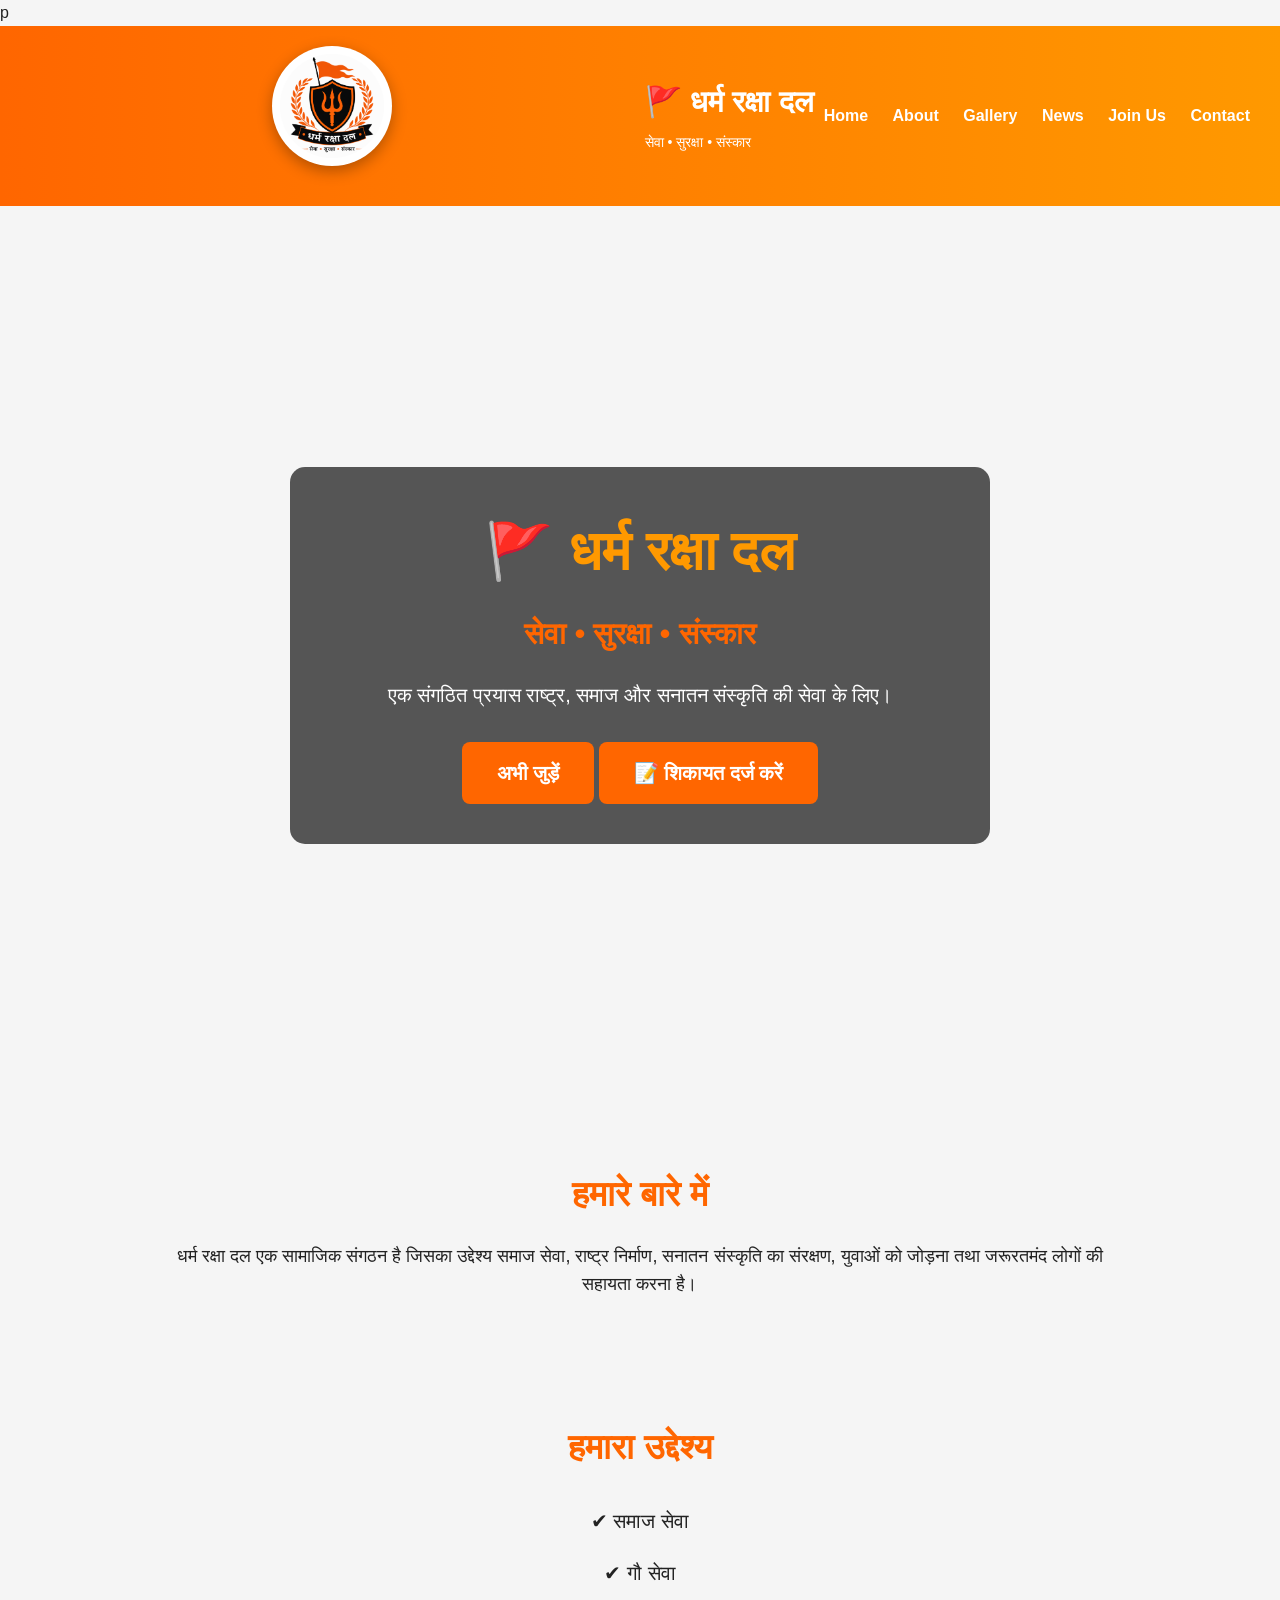
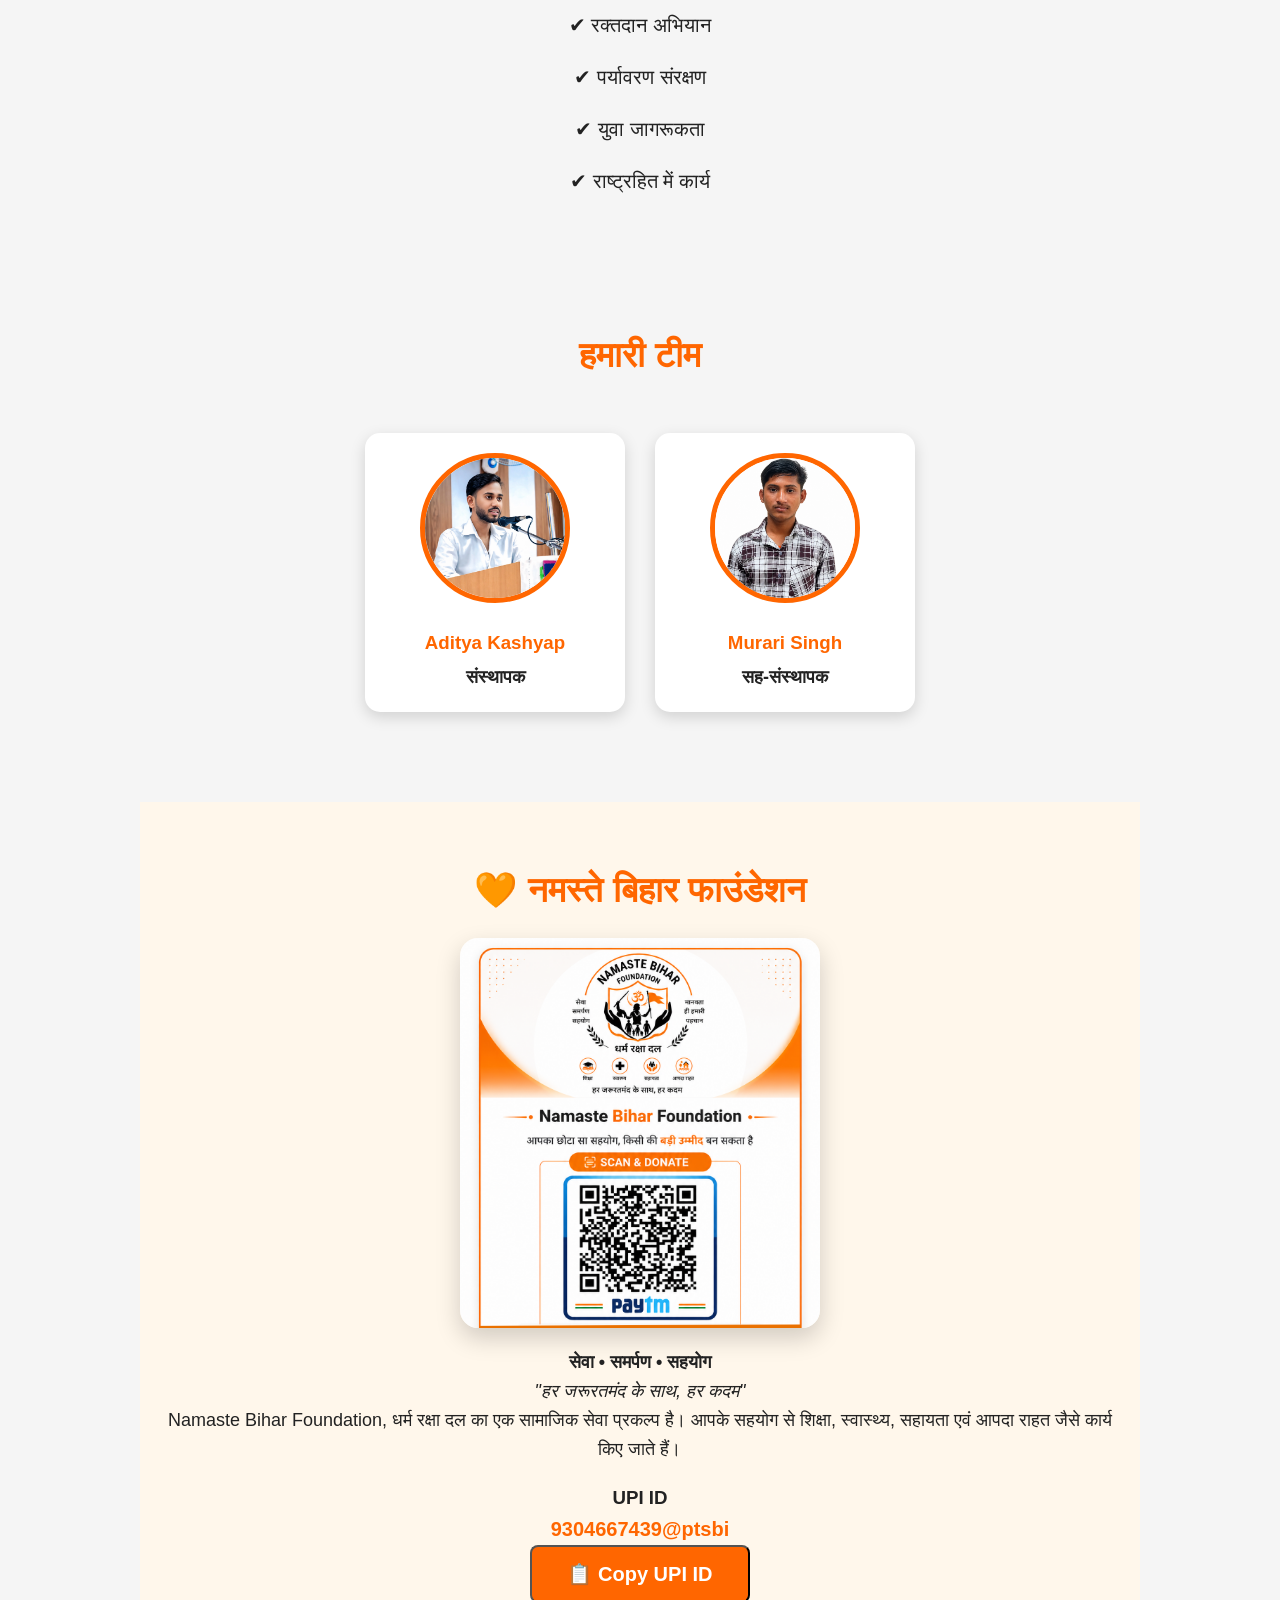
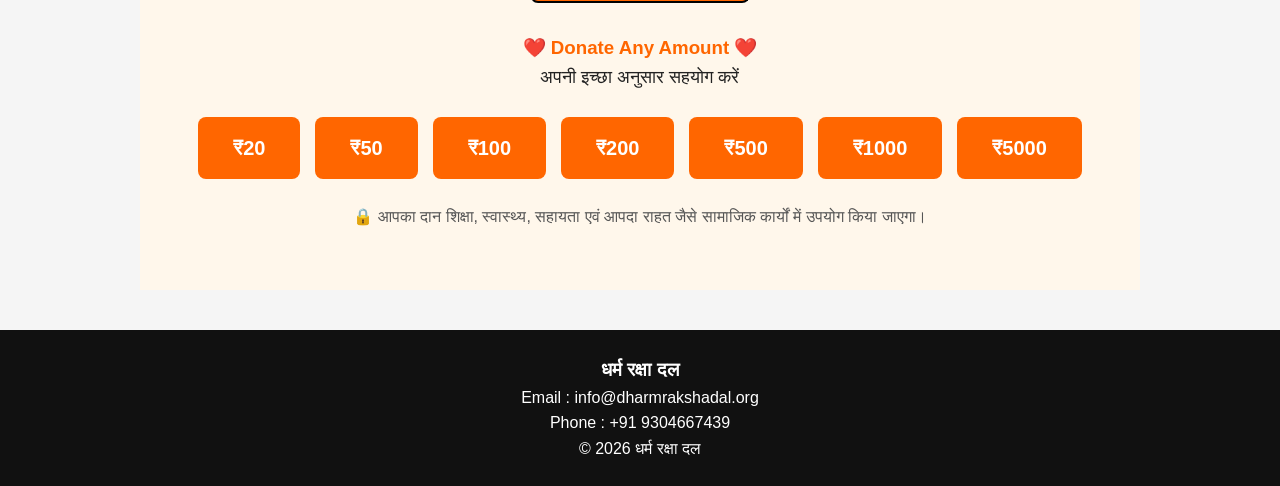
==== index.html @ 5d28db28 "Update index.html" ====
p<!DOCTYPE html>
<html lang="hi">
<head>
<meta charset="UTF-8">
<meta name="viewport" content="width=device-width, initial-scale=1.0">
<title>Dharm Raksha Dal</title>

<link rel="stylesheet" href="style.css">
  <script src="config.js"></script>
</head>

<body>

<header>
  <img id="mainLogo" src="" alt="Logo" class="main-logo">
<div class="logo">
<h2 id="orgName"></h2>
<p>सेवा • सुरक्षा • संस्कार</p>
</div>

<nav>
<a href="index.html">Home</a>
<a href="about.html">About</a>
<a href="gallery.html">Gallery</a>
<a href="news.html">News</a>
<a href="join.html">Join Us</a>
<a href="contact.html">Contact</a>
</nav>
</header>

<section id="home" class="hero">

<div class="hero-overlay">

<h1 id="heroName"></h1>

<h2>सेवा • सुरक्षा • संस्कार</h2>

<p>
एक संगठित प्रयास राष्ट्र, समाज और सनातन संस्कृति की सेवा के लिए।
</p>

<a href="join.html" class="btn">अभी जुड़ें</a>
<a href="https://forms.gle/1ruYuMyMid27Hwag7" class="btn" target="_blank">
📝 शिकायत दर्ज करें
</a>
</div>

</section>
<section id="about">

<h2>हमारे बारे में</h2>

<p>

धर्म रक्षा दल एक सामाजिक संगठन है जिसका उद्देश्य
समाज सेवा, राष्ट्र निर्माण, सनातन संस्कृति का संरक्षण,
युवाओं को जोड़ना तथा जरूरतमंद लोगों की सहायता करना है।

</p>

</section>

<section id="mission">

<h2>हमारा उद्देश्य</h2>

<ul>

<li>✔ समाज सेवा</li>

<li>✔ गौ सेवा</li>

<li>✔ रक्तदान अभियान</li>

<li>✔ पर्यावरण संरक्षण</li>

<li>✔ युवा जागरूकता</li>

<li>✔ राष्ट्रहित में कार्य</li>

</ul>

</section>
<section id="team">
<h2>हमारी टीम</h2>

<div class="team">

<div class="member">
<img src="aditya1.jpg" alt="Aditya Kashyap">
<h3>Aditya Kashyap</h3>
<p>संस्थापक</p>
</div>

<div class="member">
<img src="murari1.jpg" alt="Murari Singh">
<h3>Murari Singh</h3>
<p>सह-संस्थापक</p>
</div>

</div>
</section>
  <section id="donate">

<h2 id="foundationName"></h2>

<img src="qr-banner.png" alt="Scan & Donate" class="qr-banner">

<p><b>सेवा • समर्पण • सहयोग</b></p>

<p><i>"हर जरूरतमंद के साथ, हर कदम"</i></p>

<p>
Namaste Bihar Foundation, धर्म रक्षा दल का एक सामाजिक सेवा प्रकल्प है।
आपके सहयोग से शिक्षा, स्वास्थ्य, सहायता एवं आपदा राहत जैसे कार्य किए जाते हैं।
</p>
<div style="margin-top:20px;">
    <h3>UPI ID</h3>
    <p style="font-size:20px;font-weight:bold;color:#ff6600;">
        9304667439@ptsbi
    </p>

    <button onclick="navigator.clipboard.writeText('9304667439@ptsbi');alert('UPI ID Copied!');" class="btn">
        📋 Copy UPI ID
    </button>
</div>
    <h3 style="margin-top:30px;color:#ff6600;">
❤️ Donate Any Amount ❤️
</h3>

<p>अपनी इच्छा अनुसार सहयोग करें</p>
<div class="donation-buttons">

<a href="upi://pay?pa=9304667439@ptsbi&pn=Namaste%20Bihar%20Foundation&am=20&cu=INR" class="btn">₹20</a>

<a href="upi://pay?pa=9304667439@ptsbi&pn=Namaste%20Bihar%20Foundation&am=50&cu=INR" class="btn">₹50</a>

<a href="upi://pay?pa=9304667439@ptsbi&pn=Namaste%20Bihar%20Foundation&am=100&cu=INR" class="btn">₹100</a>

<a href="upi://pay?pa=9304667439@ptsbi&pn=Namaste%20Bihar%20Foundation&am=200&cu=INR" class="btn">₹200</a>

<a href="upi://pay?pa=9304667439@ptsbi&pn=Namaste%20Bihar%20Foundation&am=500&cu=INR" class="btn">₹500</a>

<a href="upi://pay?pa=9304667439@ptsbi&pn=Namaste%20Bihar%20Foundation&am=1000&cu=INR" class="btn">₹1000</a>

<a href="upi://pay?pa=9304667439@ptsbi&pn=Namaste%20Bihar%20Foundation&am=5000&cu=INR" class="btn">₹5000</a>

</div>
<p style="margin-top:25px;font-size:16px;color:#555;">
🔒 आपका दान शिक्षा, स्वास्थ्य, सहायता एवं आपदा राहत जैसे सामाजिक कार्यों में उपयोग किया जाएगा।
</p>
  </section>
<footer id="contact">

<h3 id="footerOrg"></h3>

<p>Email : <span id="email"></span></p>

<p>Phone : <span id="mobile"></span></p>

<p>© 2026 <span id="copyright"></span></p>

</footer>
<script>
document.getElementById("orgName").innerText = "🚩 " + CONFIG.orgName;
document.getElementById("heroName").innerText = "🚩 " + CONFIG.orgName;

document.getElementById("foundationName").innerText = "🧡 " + CONFIG.foundationName;
document.getElementById("footerOrg").innerText = CONFIG.orgName;

document.getElementById("email").innerText = CONFIG.email;
document.getElementById("mobile").innerText = CONFIG.mobile;
  document.getElementById("copyright").innerText = CONFIG.orgName;
  document.getElementById("mainLogo").src = CONFIG.logo;
</script>
</body>
</html>
---- style.css ----
*{
margin:0;
padding:0;
box-sizing:border-box;
font-family:Arial,sans-serif;
}

body{
background:#f5f5f5;
color:#222;
line-height:1.6;
}

header{
background:linear-gradient(90deg,#ff6600,#ff9900);
color:#fff;
padding:20px;
display:flex;
justify-content:space-between;
align-items:center;
flex-wrap:wrap;
}

.logo h2{
font-size:30px;
}

.logo p{
font-size:14px;
margin-top:5px;
}

nav a{
color:#fff;
text-decoration:none;
margin:10px;
font-weight:bold;
transition:.3s;
}

nav a:hover{
color:#000;
}

.hero{
background:#fff;
text-align:center;
padding:100px 20px;
}

.hero h1{
font-size:45px;
color:#ff6600;
margin-bottom:20px;
}

.hero p{
font-size:20px;
margin-bottom:25px;
}

.btn{
display:inline-block;
padding:12px 30px;
background:#ff6600;
color:#fff;
text-decoration:none;
border-radius:8px;
font-weight:bold;
transition:.3s;
}

.btn:hover{
background:#000;
}

section{
padding:60px 20px;
max-width:1000px;
margin:auto;
}

section h2{
text-align:center;
color:#ff6600;
margin-bottom:20px;
font-size:35px;
}

section p{
font-size:18px;
text-align:center;
}

ul{
list-style:none;
text-align:center;
margin-top:20px;
}

ul li{
padding:10px;
font-size:20px;
}

footer{
background:#111;
color:#fff;
text-align:center;
padding:25px;
margin-top:40px;
}

@media(max-width:768px){

header{
flex-direction:column;
text-align:center;
}

nav{
margin-top:15px;
}

.hero h1{
font-size:32px;
}

.hero p{
font-size:18px;
}

}
.hero{
height:100vh;
background:url('https://images.unsplash.com/photo-1517048676732-d65bc937f952?auto=format&fit=crop&w=1400&q=80');
background-size:cover;
background-position:center;
display:flex;
justify-content:center;
align-items:center;
text-align:center;
position:relative;
}

.hero-overlay{
background:rgba(0,0,0,.65);
padding:40px;
border-radius:15px;
color:white;
width:90%;
max-width:700px;
}

.hero h1{
font-size:55px;
color:#ff9900;
margin-bottom:15px;
}

.hero h2{
font-size:30px;
margin-bottom:20px;
}

.hero p{
font-size:20px;
margin-bottom:30px;
line-height:1.7;
}

.btn{
background:#ff6600;
padding:15px 35px;
border-radius:8px;
color:white;
font-size:20px;
text-decoration:none;
font-weight:bold;
transition:.3s;
}

.btn:hover{
background:white;
color:#ff6600;
  }
.team{
display:flex;
justify-content:center;
gap:30px;
flex-wrap:wrap;
padding:30px 20px;
}

.member{
background:#fff;
padding:20px;
border-radius:15px;
box-shadow:0 5px 15px rgba(0,0,0,.15);
text-align:center;
width:260px;
transition:.3s;
}

.member:hover{
transform:translateY(-8px);
}

.member img{
width:150px;
height:150px;
border-radius:50%;
object-fit:cover;
border:5px solid #ff6600;
margin-bottom:15px;
}

.member h3{
margin:10px 0 5px;
color:#ff6600;
}

.member p{
font-weight:bold;
}
.main-logo{
width:120px;
height:120px;
border-radius:50%;
background:#fff;
padding:8px;
display:block;
margin:0 auto 20px;
box-shadow:0 5px 15px rgba(0,0,0,.3);
}
/* JOIN FORM */

.join-form{
    max-width:700px;
    margin:50px auto;
    background:#fff;
    padding:30px;
    border-radius:15px;
    box-shadow:0 5px 15px rgba(0,0,0,.15);
}

.join-form h2{
    text-align:center;
    color:#ff6600;
    margin-bottom:25px;
    font-size:36px;
}

.join-form form{
    display:flex;
    flex-direction:column;
}

.join-form label{
    margin-top:15px;
    margin-bottom:6px;
    font-weight:bold;
}

.join-form input,
.join-form select{
    width:100%;
    padding:12px;
    border:1px solid #ccc;
    border-radius:8px;
    font-size:16px;
    box-sizing:border-box;
}

.join-form button{
    margin-top:25px;
    width:100%;
    padding:15px;
    background:#ff6600;
    color:white;
    border:none;
    border-radius:8px;
    font-size:18px;
    cursor:pointer;
    font-weight:bold;
}

.join-form button:hover{
    background:#e65100;
}

@media(max-width:768px){

.join-form{
    margin:20px;
    padding:20px;
}

.join-form h2{
    font-size:28px;
}

}
#donate{
background:#fff7eb;
padding:60px 20px;
text-align:center;
}

.foundation-logo{
width:180px;
max-width:80%;
margin:20px auto;
display:block;
border-radius:50%;
box-shadow:0 5px 20px rgba(0,0,0,.2);
}

.donation-buttons{
display:flex;
flex-wrap:wrap;
justify-content:center;
gap:15px;
margin-top:25px;
}
.qr-banner{
width:100%;
max-width:360px;
display:block;
margin:20px auto;
border-radius:18px;
box-shadow:0 10px 25px rgba(0,0,0,.18);
}
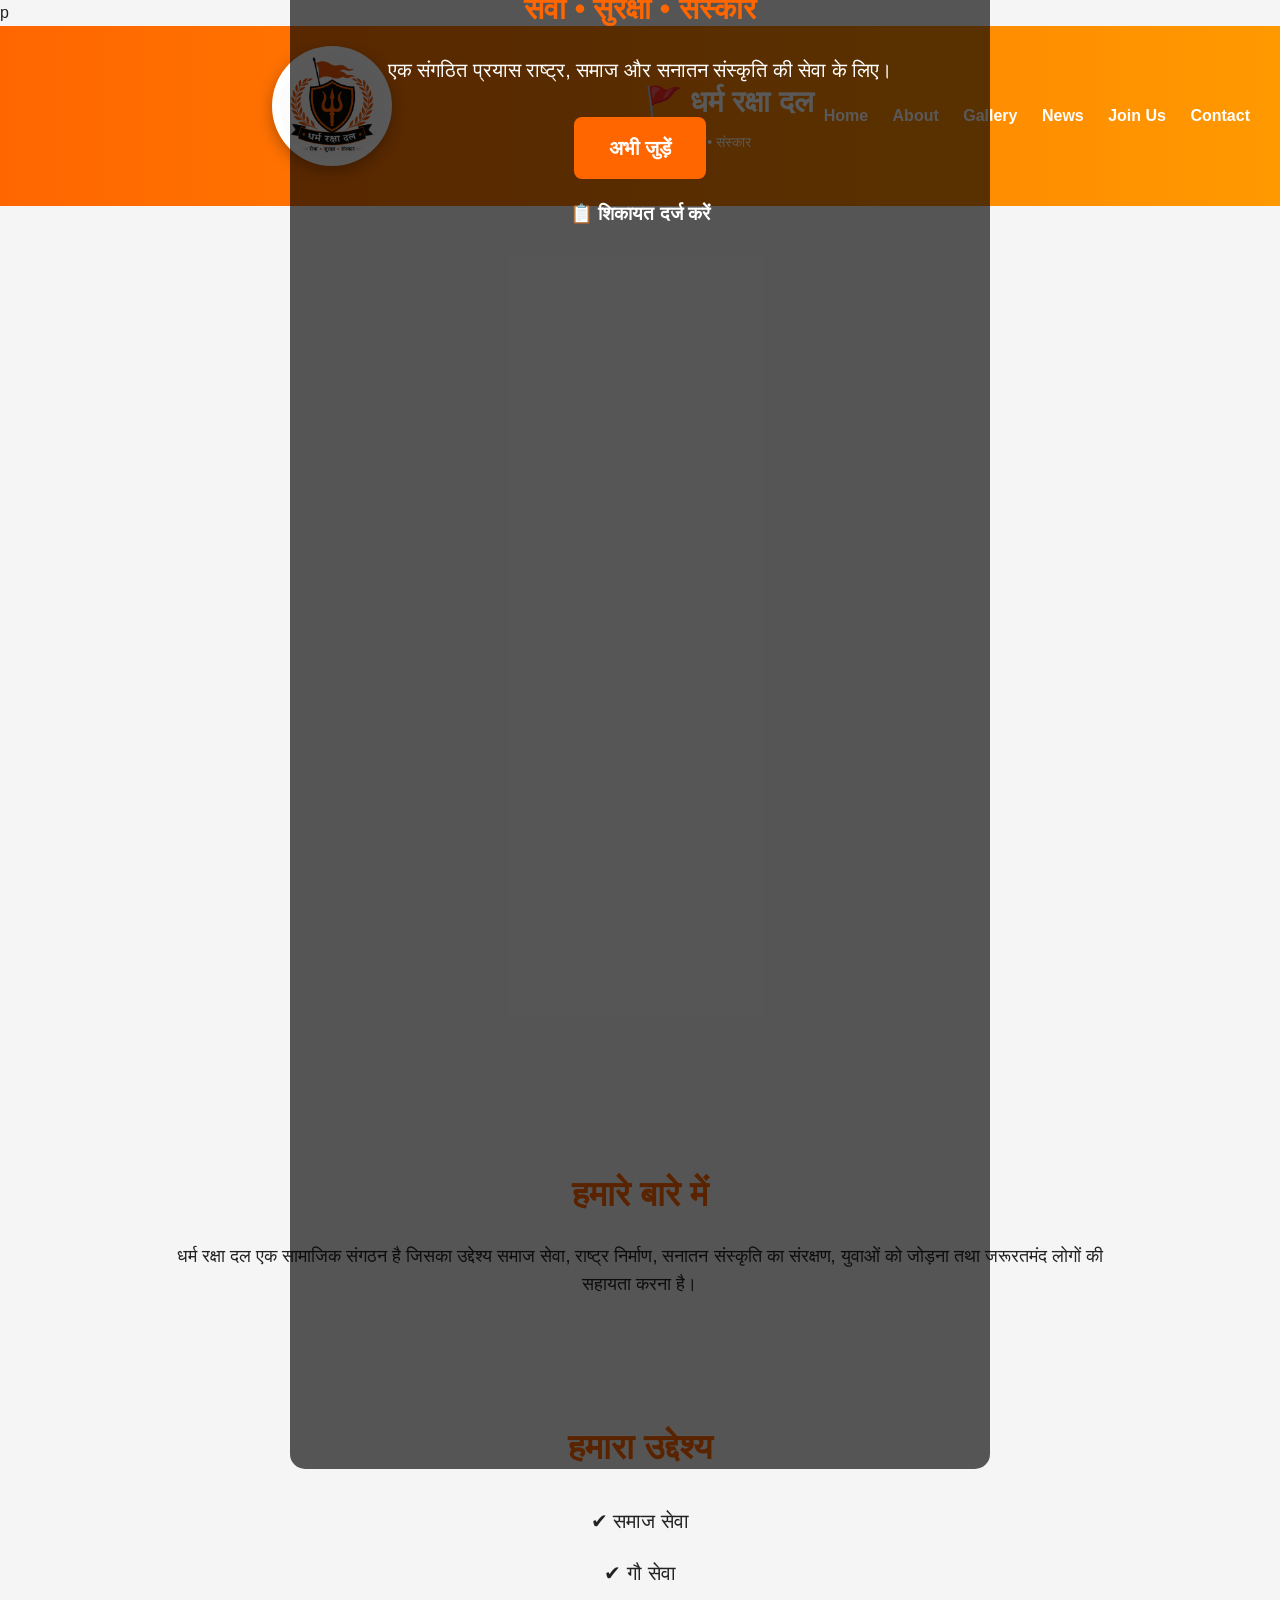
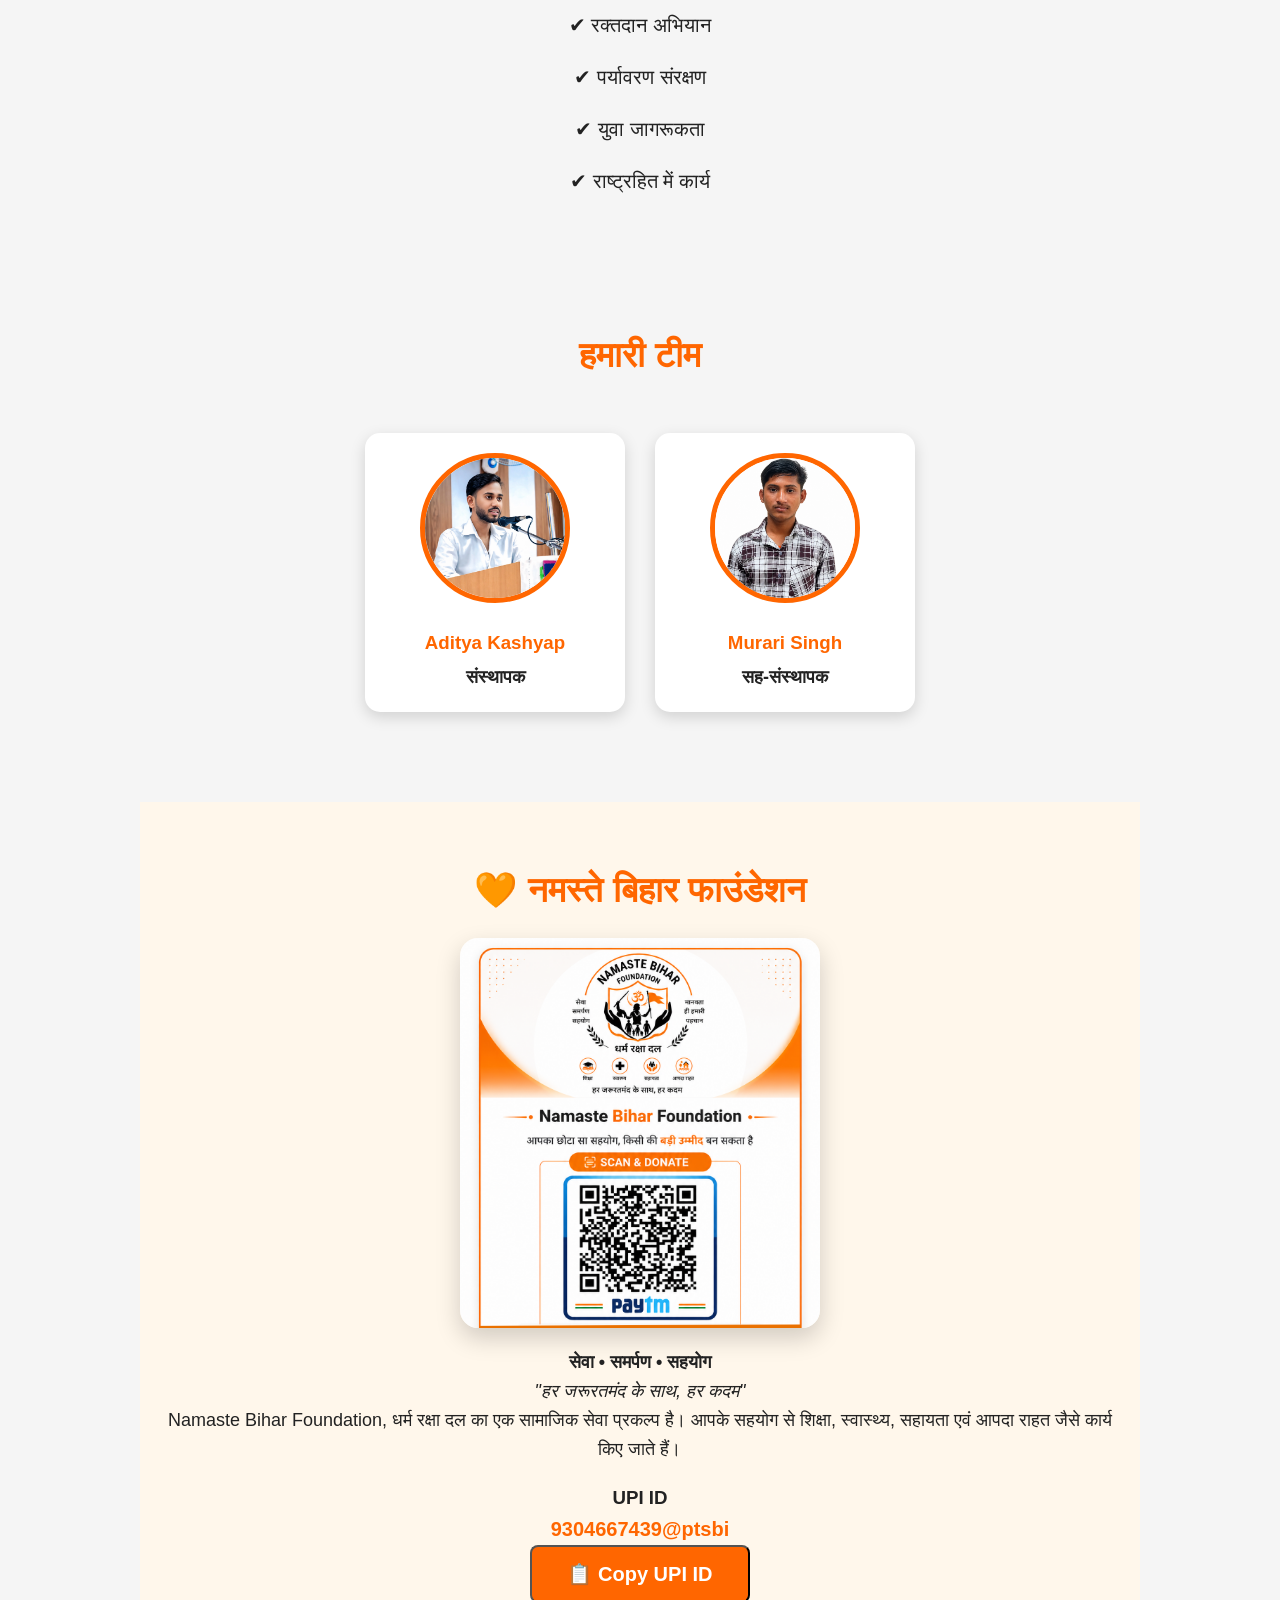
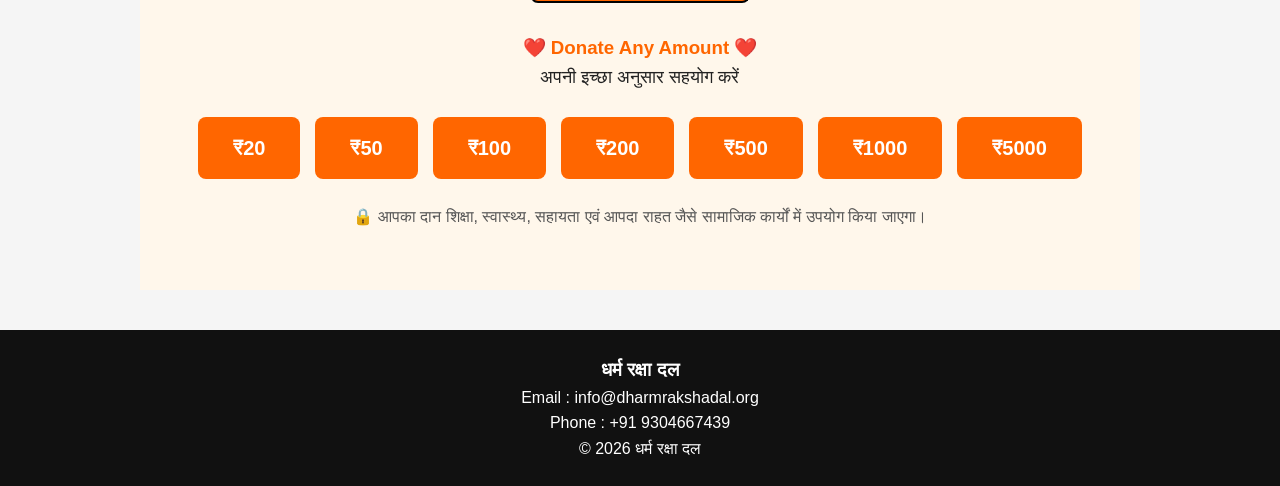
==== commit 08e4bbbf: "Update index.html" ====
--- a/index.html
+++ b/index.html
@@ -41,9 +41,19 @@
 </p>
 
 <a href="join.html" class="btn">अभी जुड़ें</a>
-<a href="https://forms.gle/1ruYuMyMid27Hwag7" class="btn" target="_blank">
-📝 शिकायत दर्ज करें
-</a>
+<div style="margin-top:20px;">
+    <h3 style="text-align:center;">📋 शिकायत दर्ज करें</h3>
+
+    <iframe
+        src="https://docs.google.com/forms/d/e/1FAIpQLSeEoqL1-rc0NO2i05vIxTmFEcPUiAILJpdkUeRG8iKVKQmGhw/viewform?embedded=true"
+        width="100%"
+        height="1200"
+        frameborder="0"
+        marginheight="0"
+        marginwidth="0">
+        Loading…
+    </iframe>
+</div>
 </div>
 
 </section>
@@ -173,6 +183,7 @@
 document.getElementById("mobile").innerText = CONFIG.mobile;
   document.getElementById("copyright").innerText = CONFIG.orgName;
   document.getElementById("mainLogo").src = CONFIG.logo;
+  document.title = CONFIG.orgName;
 </script>
 </body>
 </html>
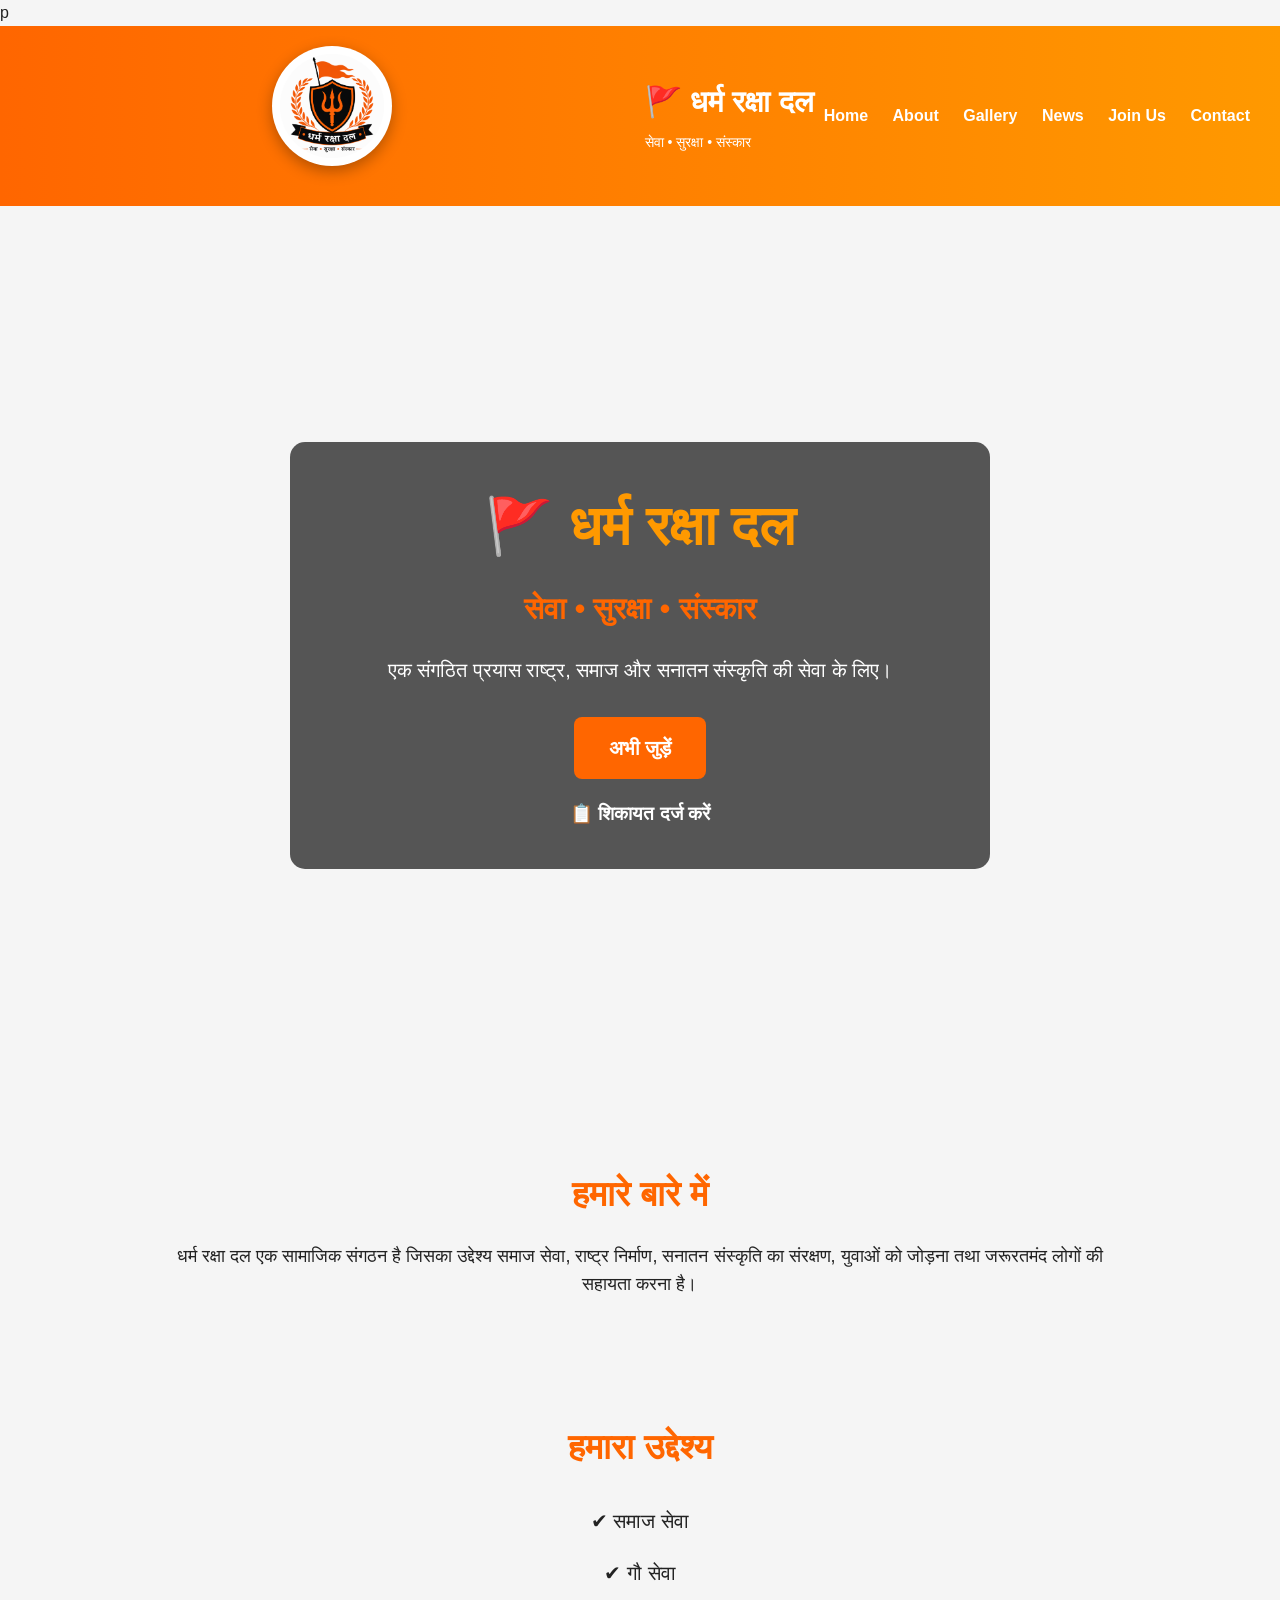
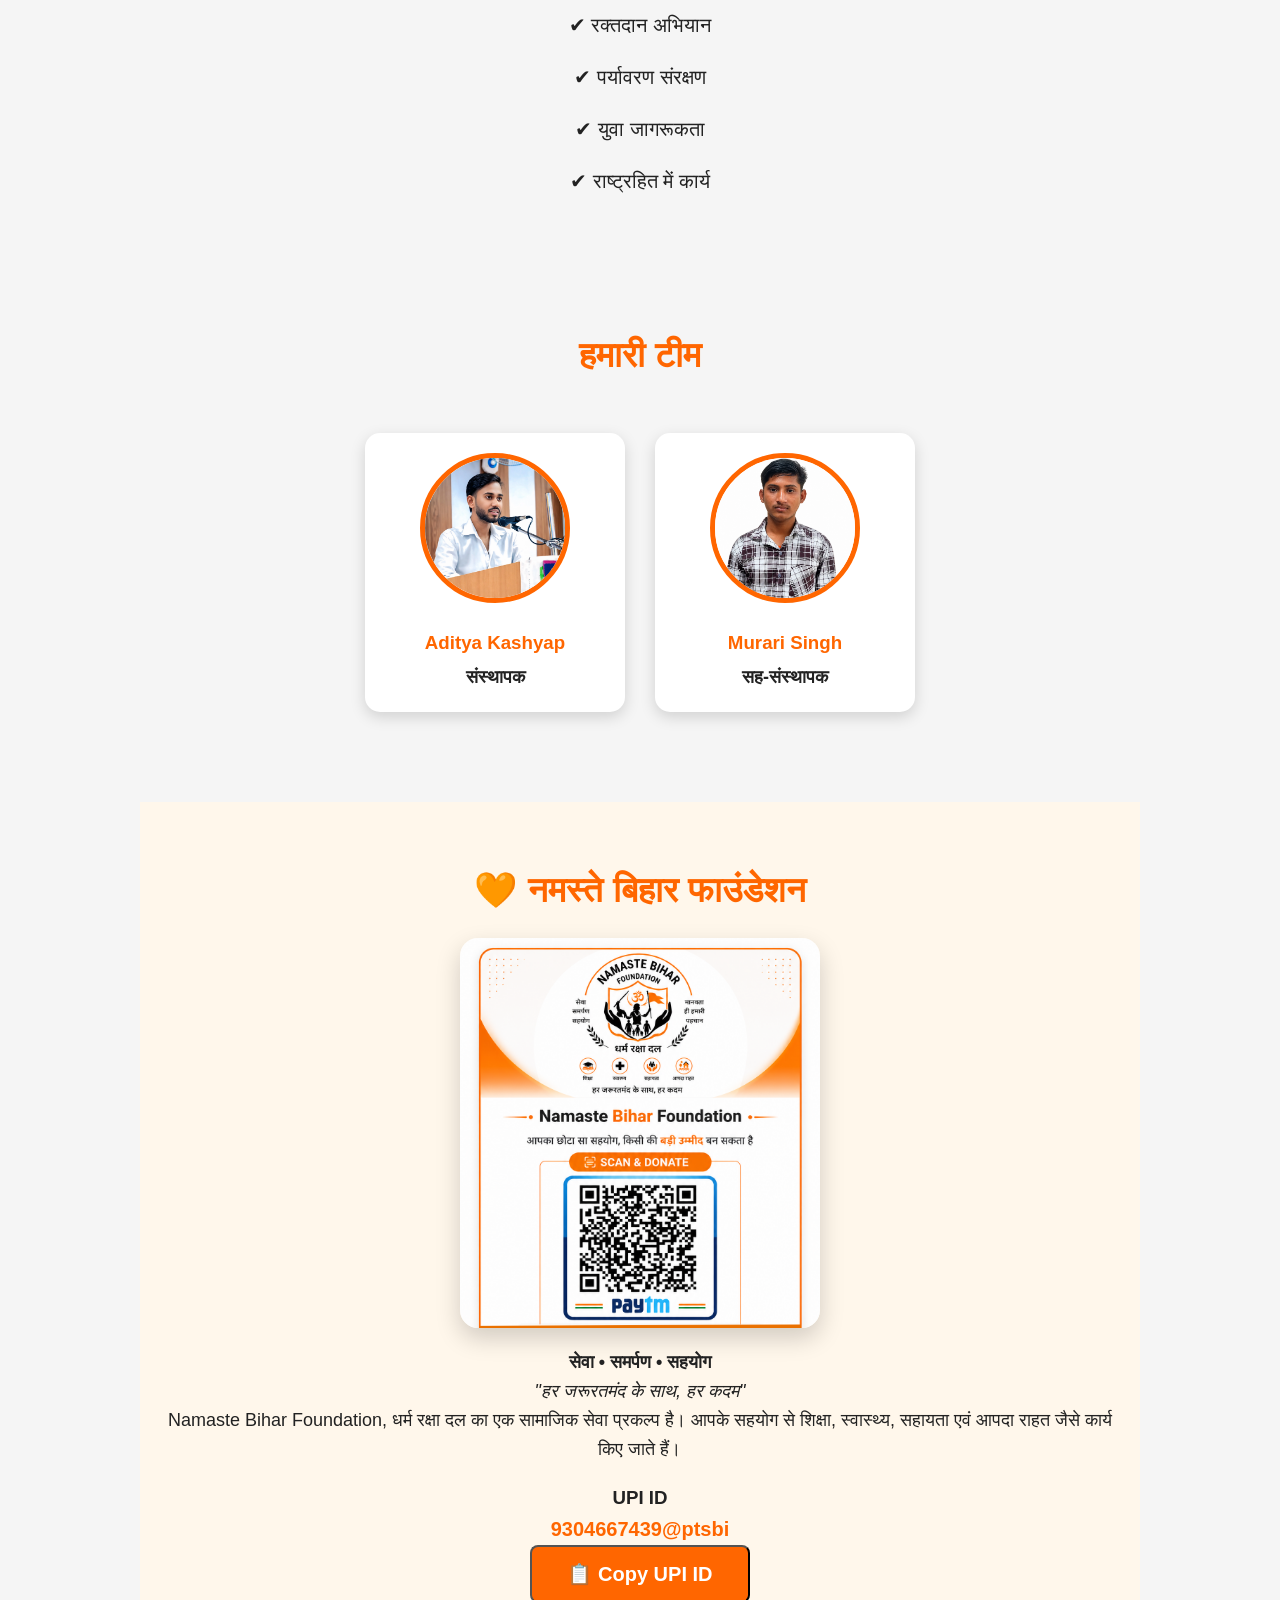
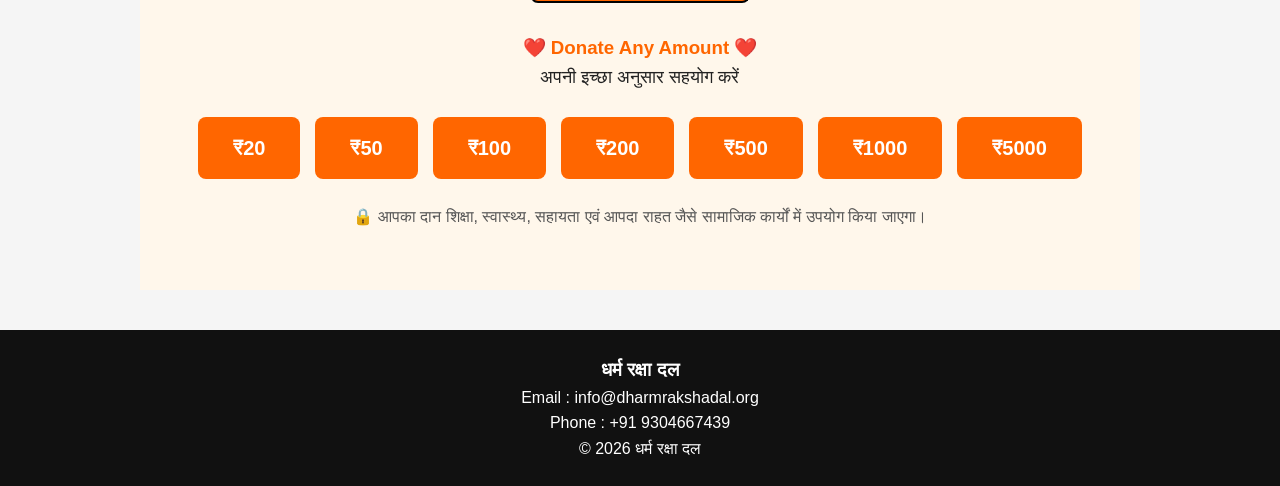
==== commit 3a071949: "Update index.html" ====
--- a/index.html
+++ b/index.html
@@ -44,17 +44,7 @@
 <div style="margin-top:20px;">
     <h3 style="text-align:center;">📋 शिकायत दर्ज करें</h3>
 
-    <iframe
-        src="https://docs.google.com/forms/d/e/1FAIpQLSeEoqL1-rc0NO2i05vIxTmFEcPUiAILJpdkUeRG8iKVKQmGhw/viewform?embedded=true"
-        width="100%"
-        height="1200"
-        frameborder="0"
-        marginheight="0"
-        marginwidth="0">
-        Loading…
-    </iframe>
-</div>
-</div>
+   
 
 </section>
 <section id="about">
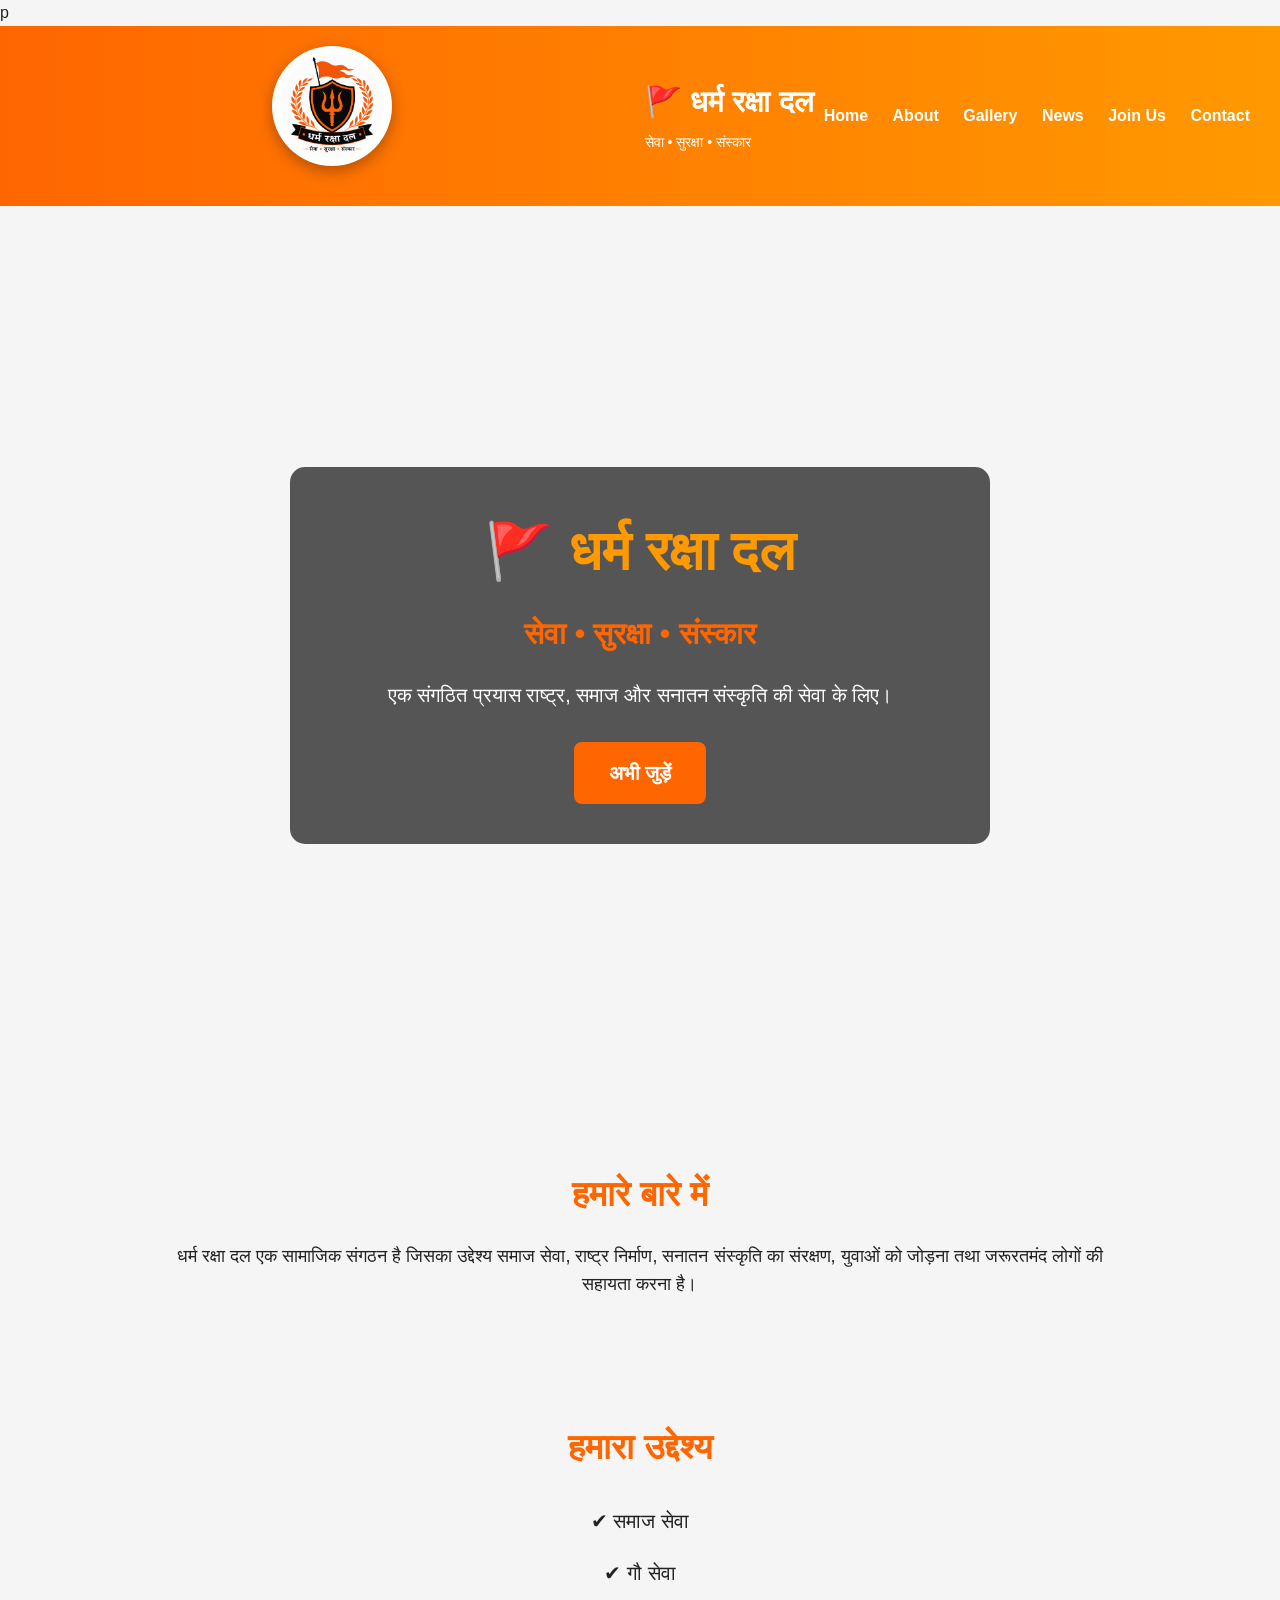
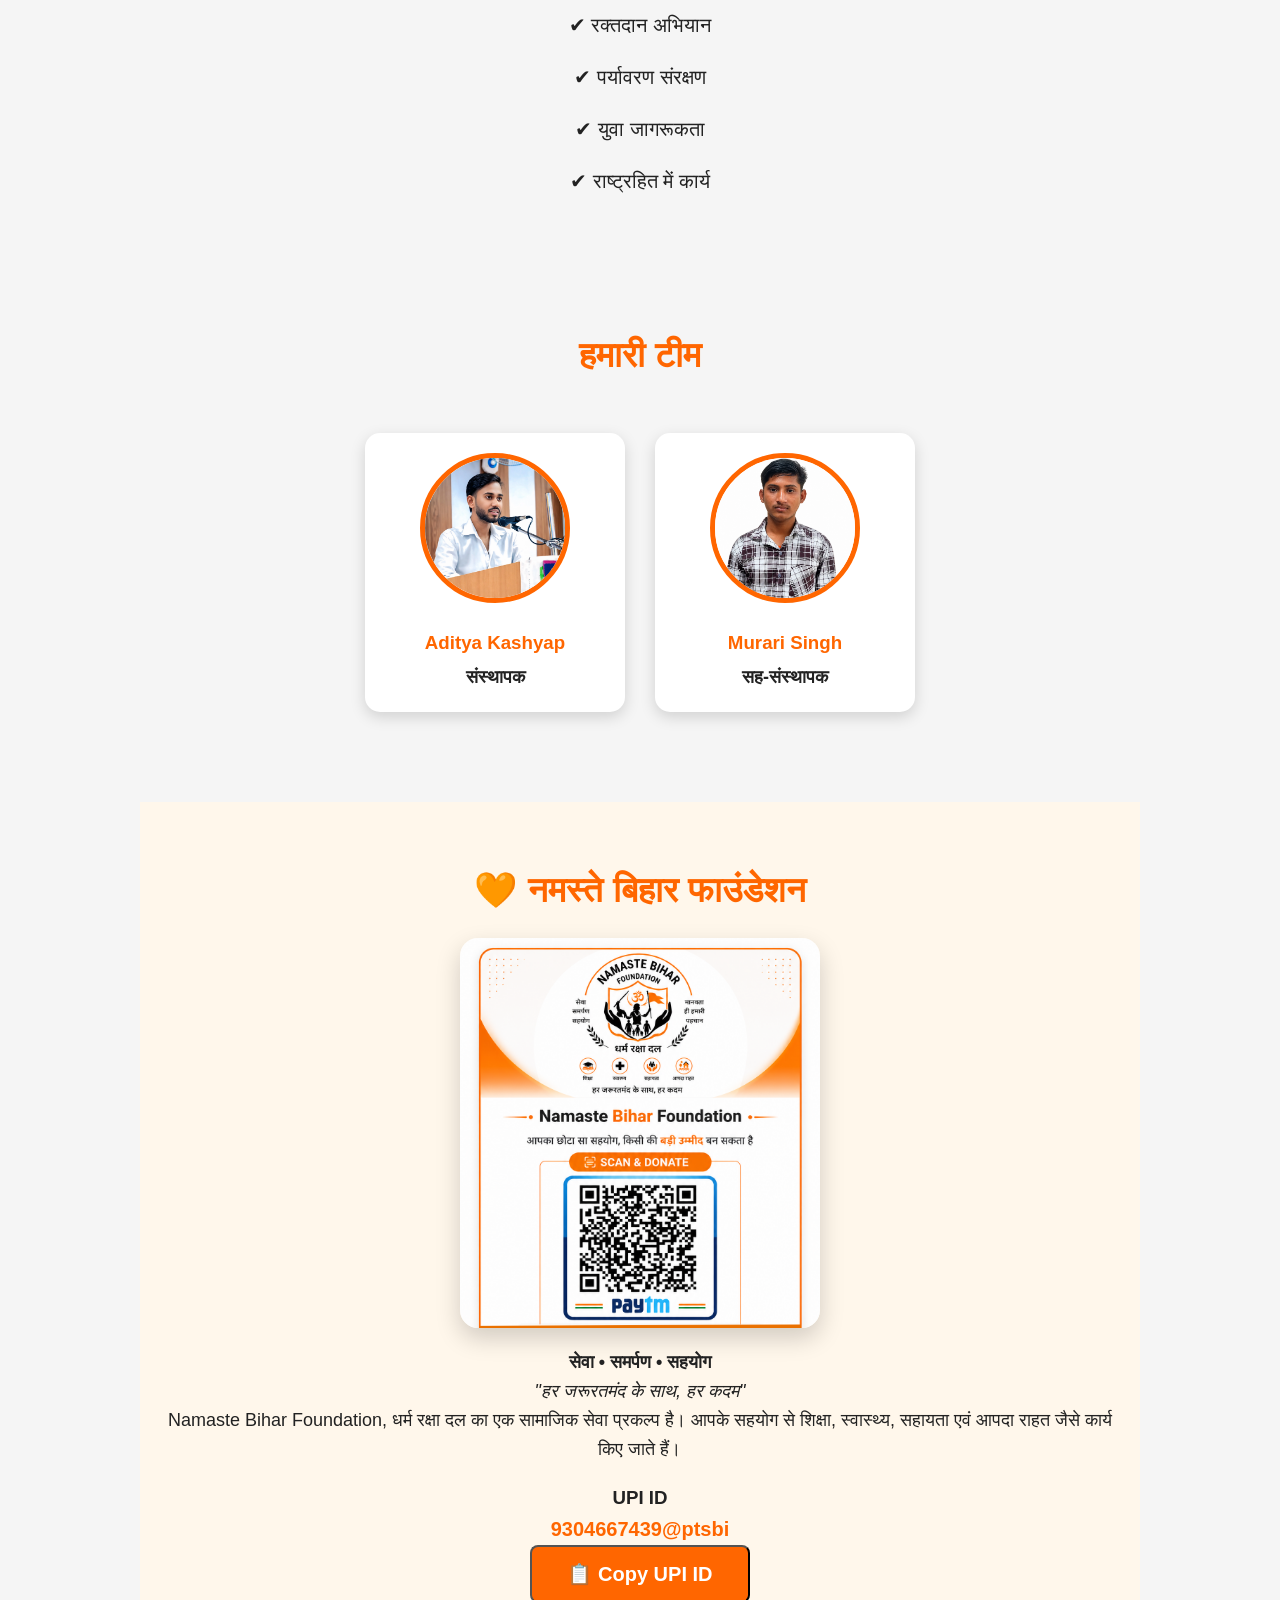
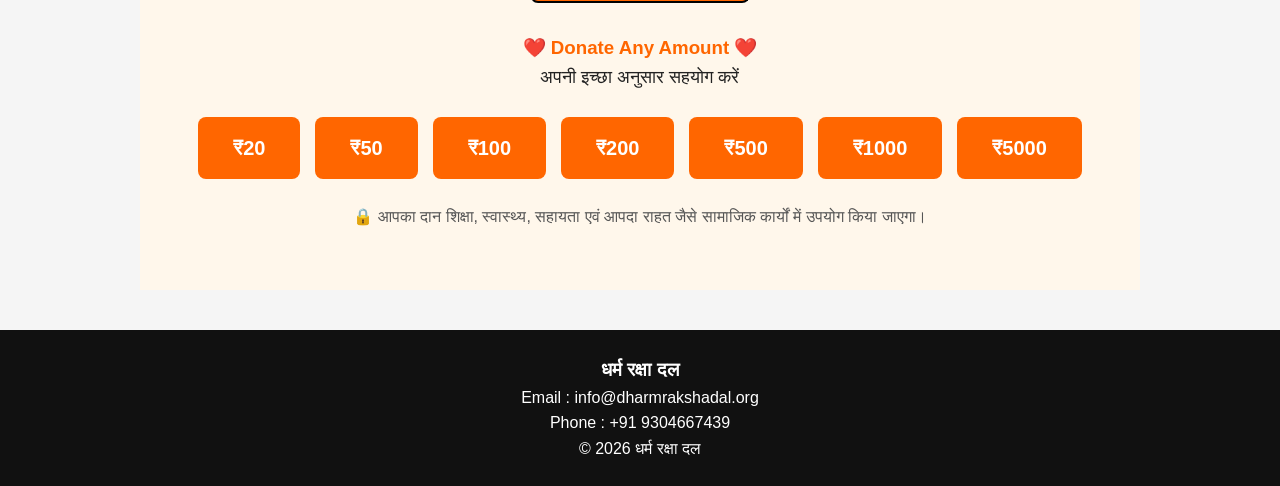
==== commit 63b4061b: "Update index.html" ====
--- a/index.html
+++ b/index.html
@@ -41,8 +41,7 @@
 </p>
 
 <a href="join.html" class="btn">अभी जुड़ें</a>
-<div style="margin-top:20px;">
-    <h3 style="text-align:center;">📋 शिकायत दर्ज करें</h3>
+
 
    
 
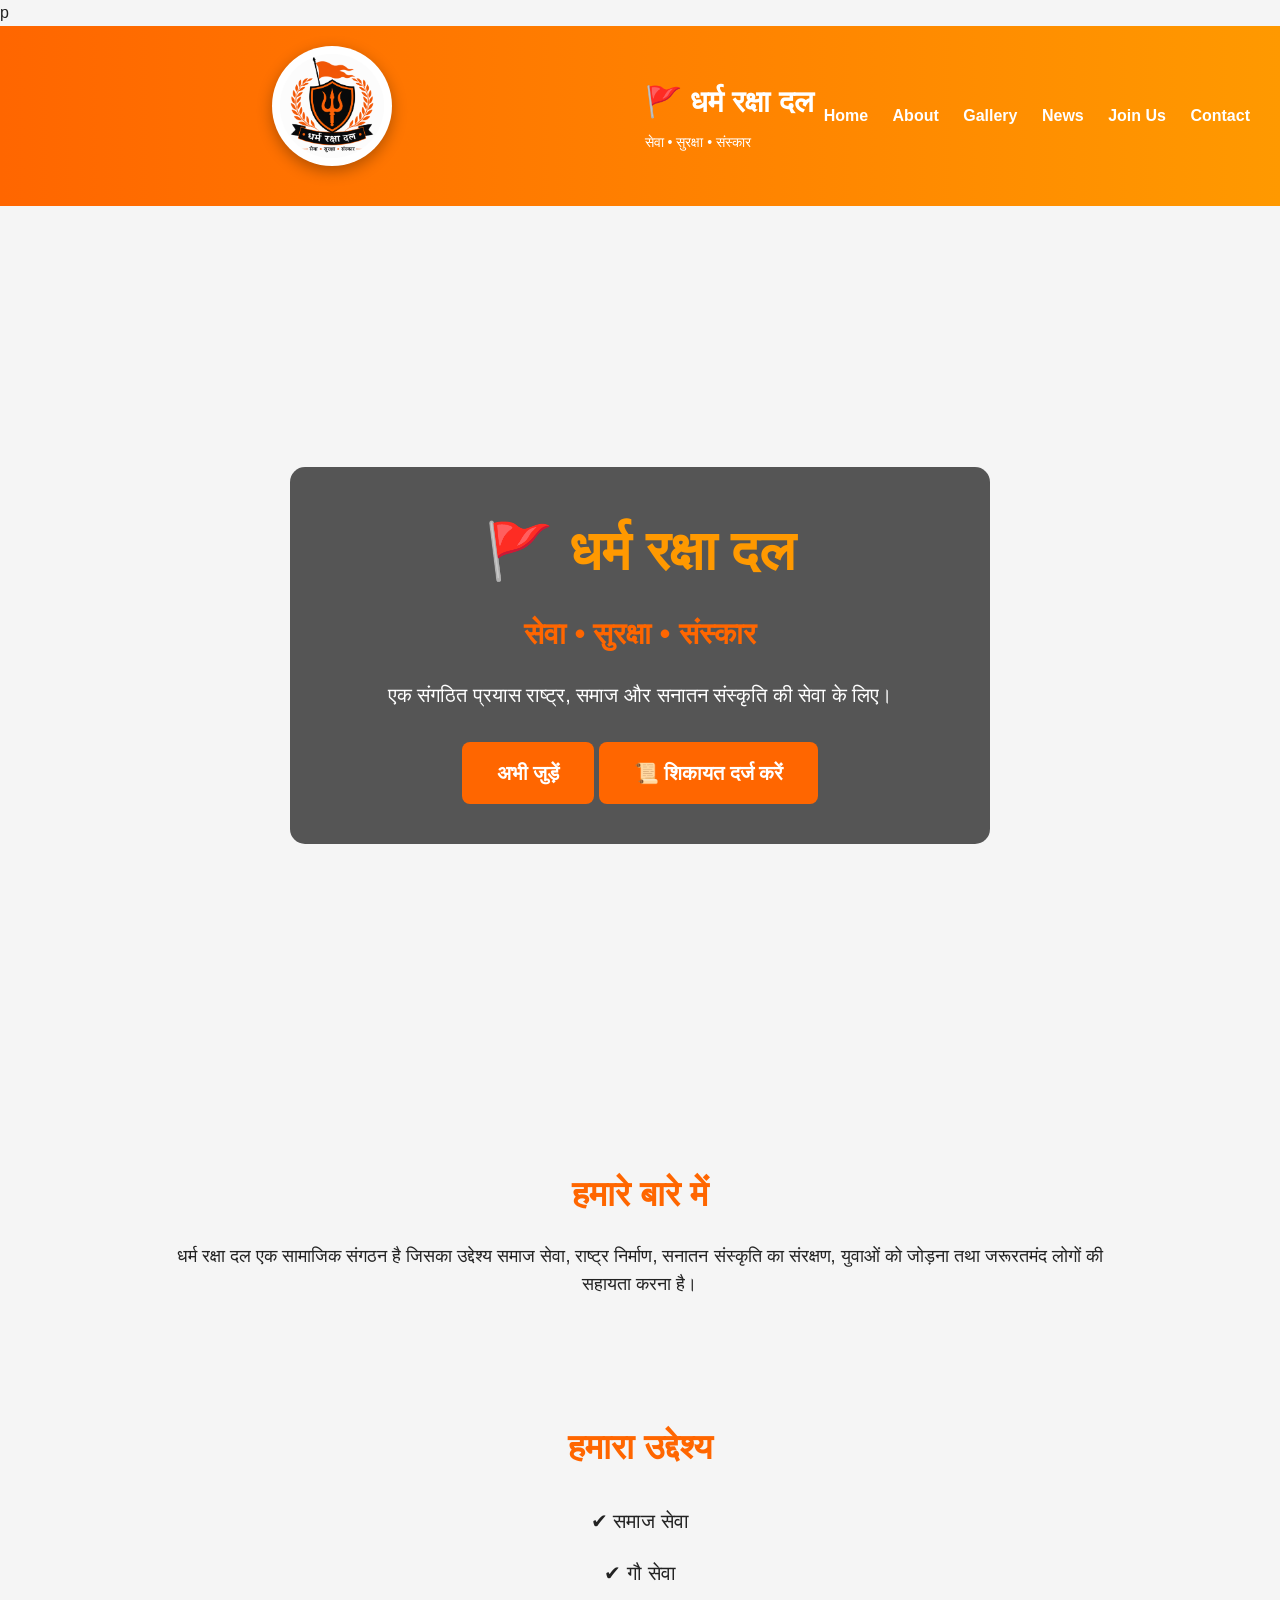
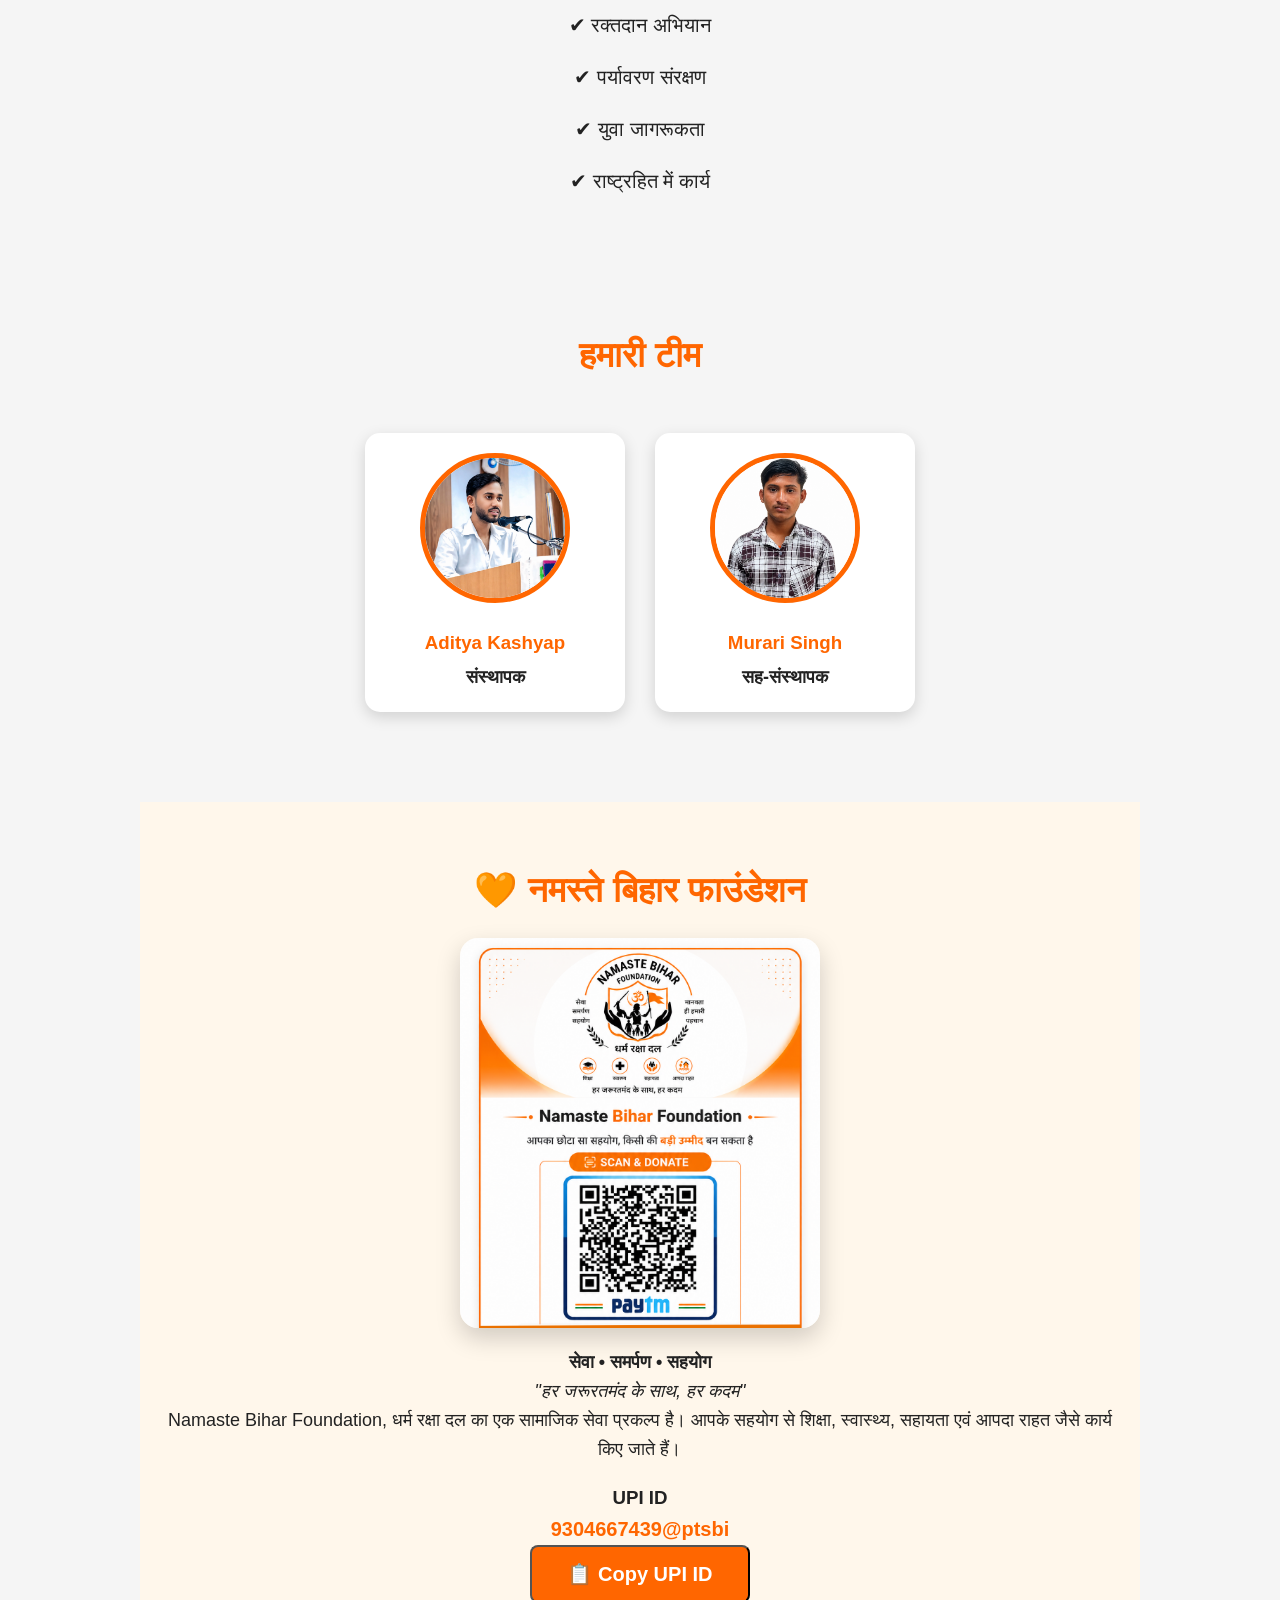
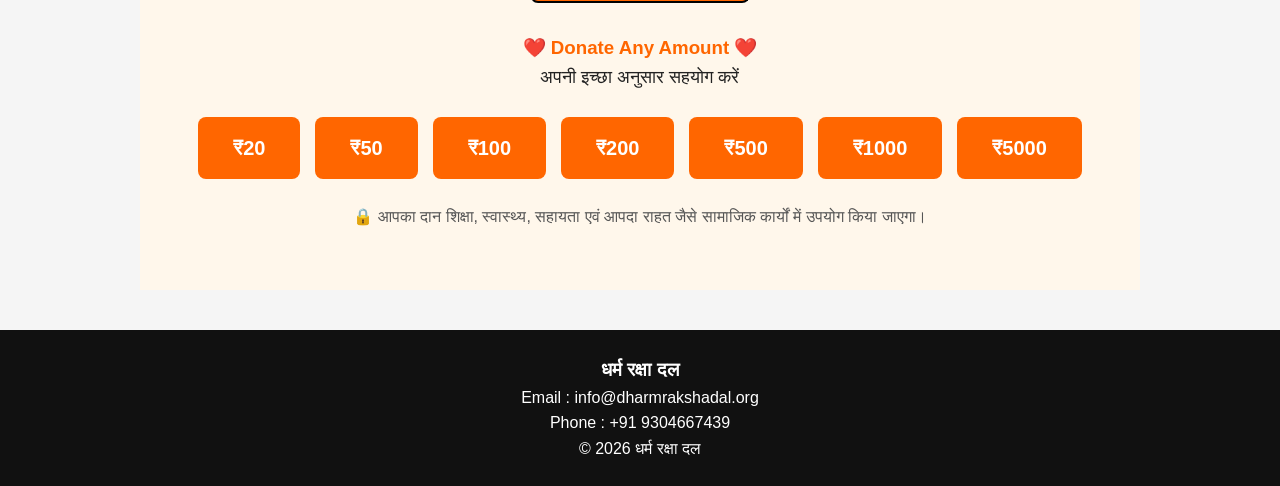
==== commit eae8f49e: "Update index.html" ====
--- a/index.html
+++ b/index.html
@@ -41,7 +41,11 @@
 </p>
 
 <a href="join.html" class="btn">अभी जुड़ें</a>
-
+<a href="https://docs.google.com/forms/d/e/1FAIpQLSeEoqL1-rc0NO2i05vIxTmFEcPUiAILJpdkUeRG8iKVKQmGhw/viewform"
+   class="btn"
+   target="_blank">
+📜 शिकायत दर्ज करें
+</a>
 
    
 
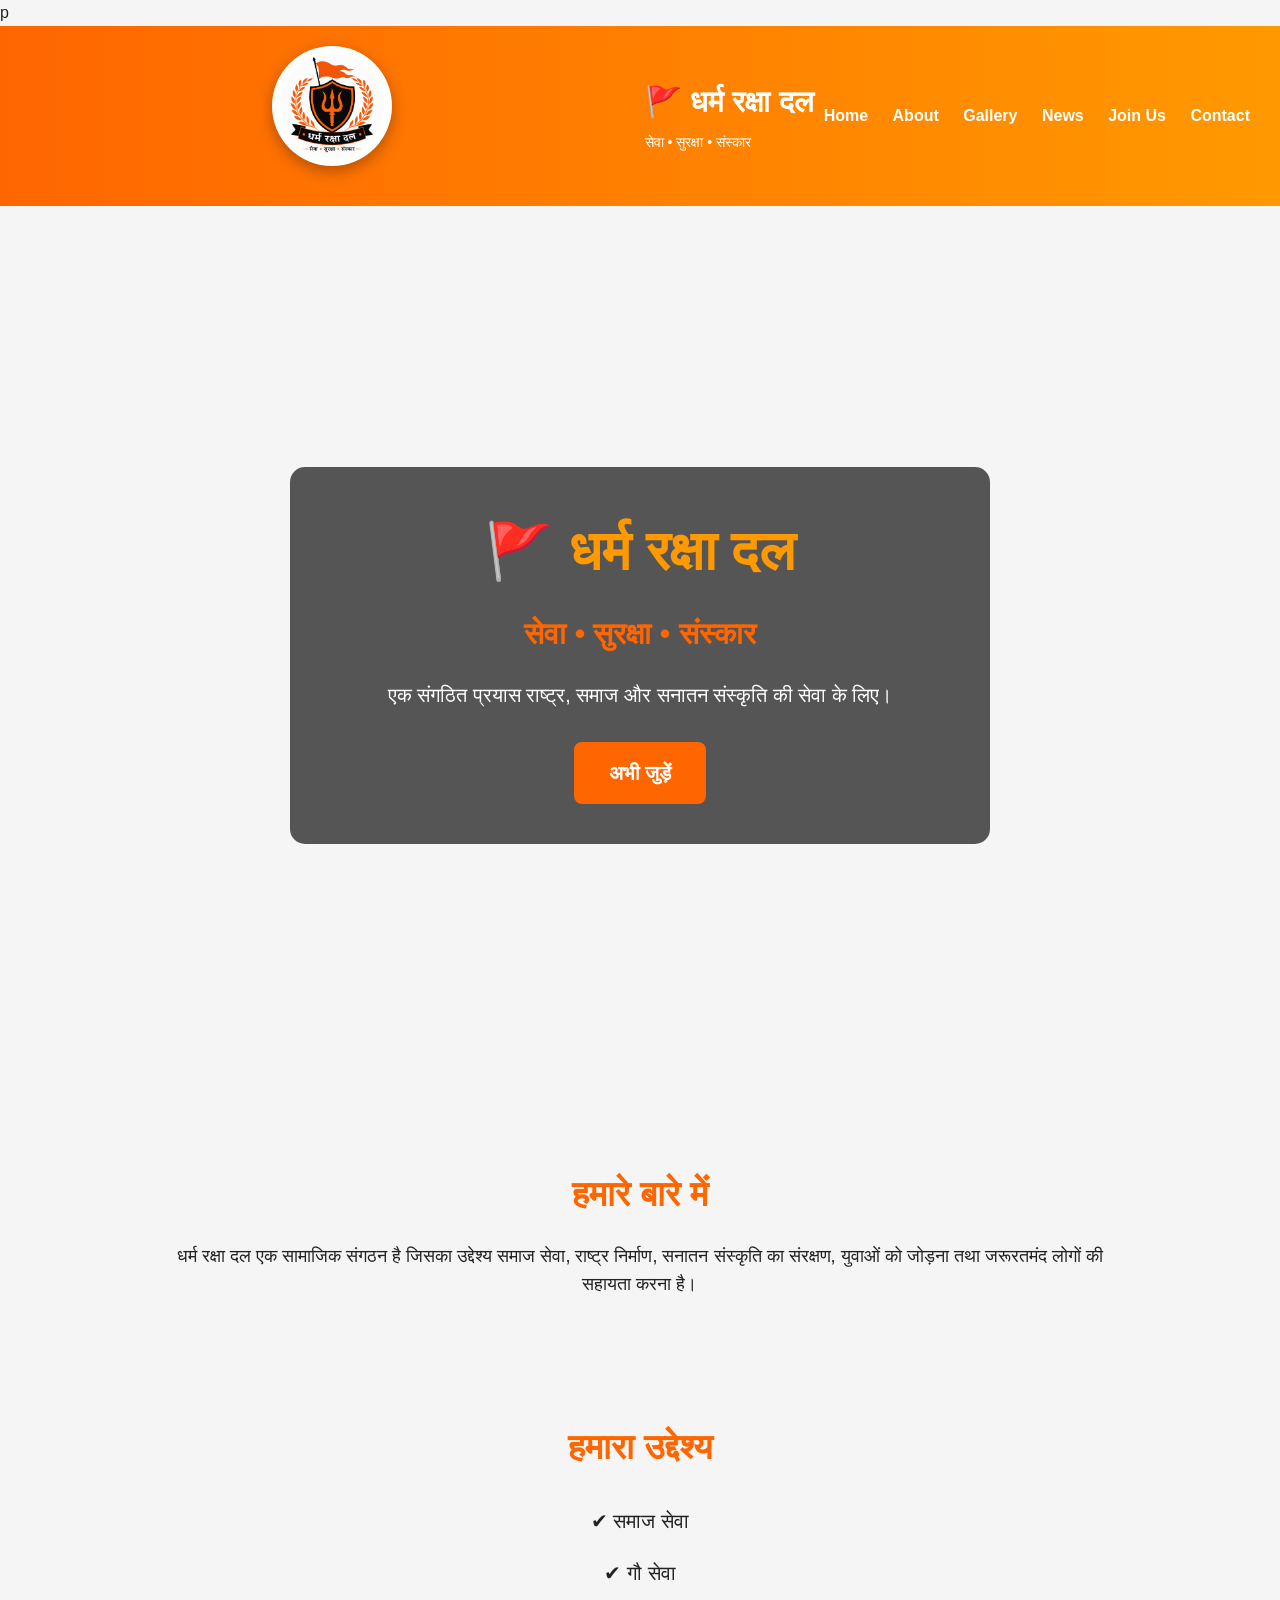
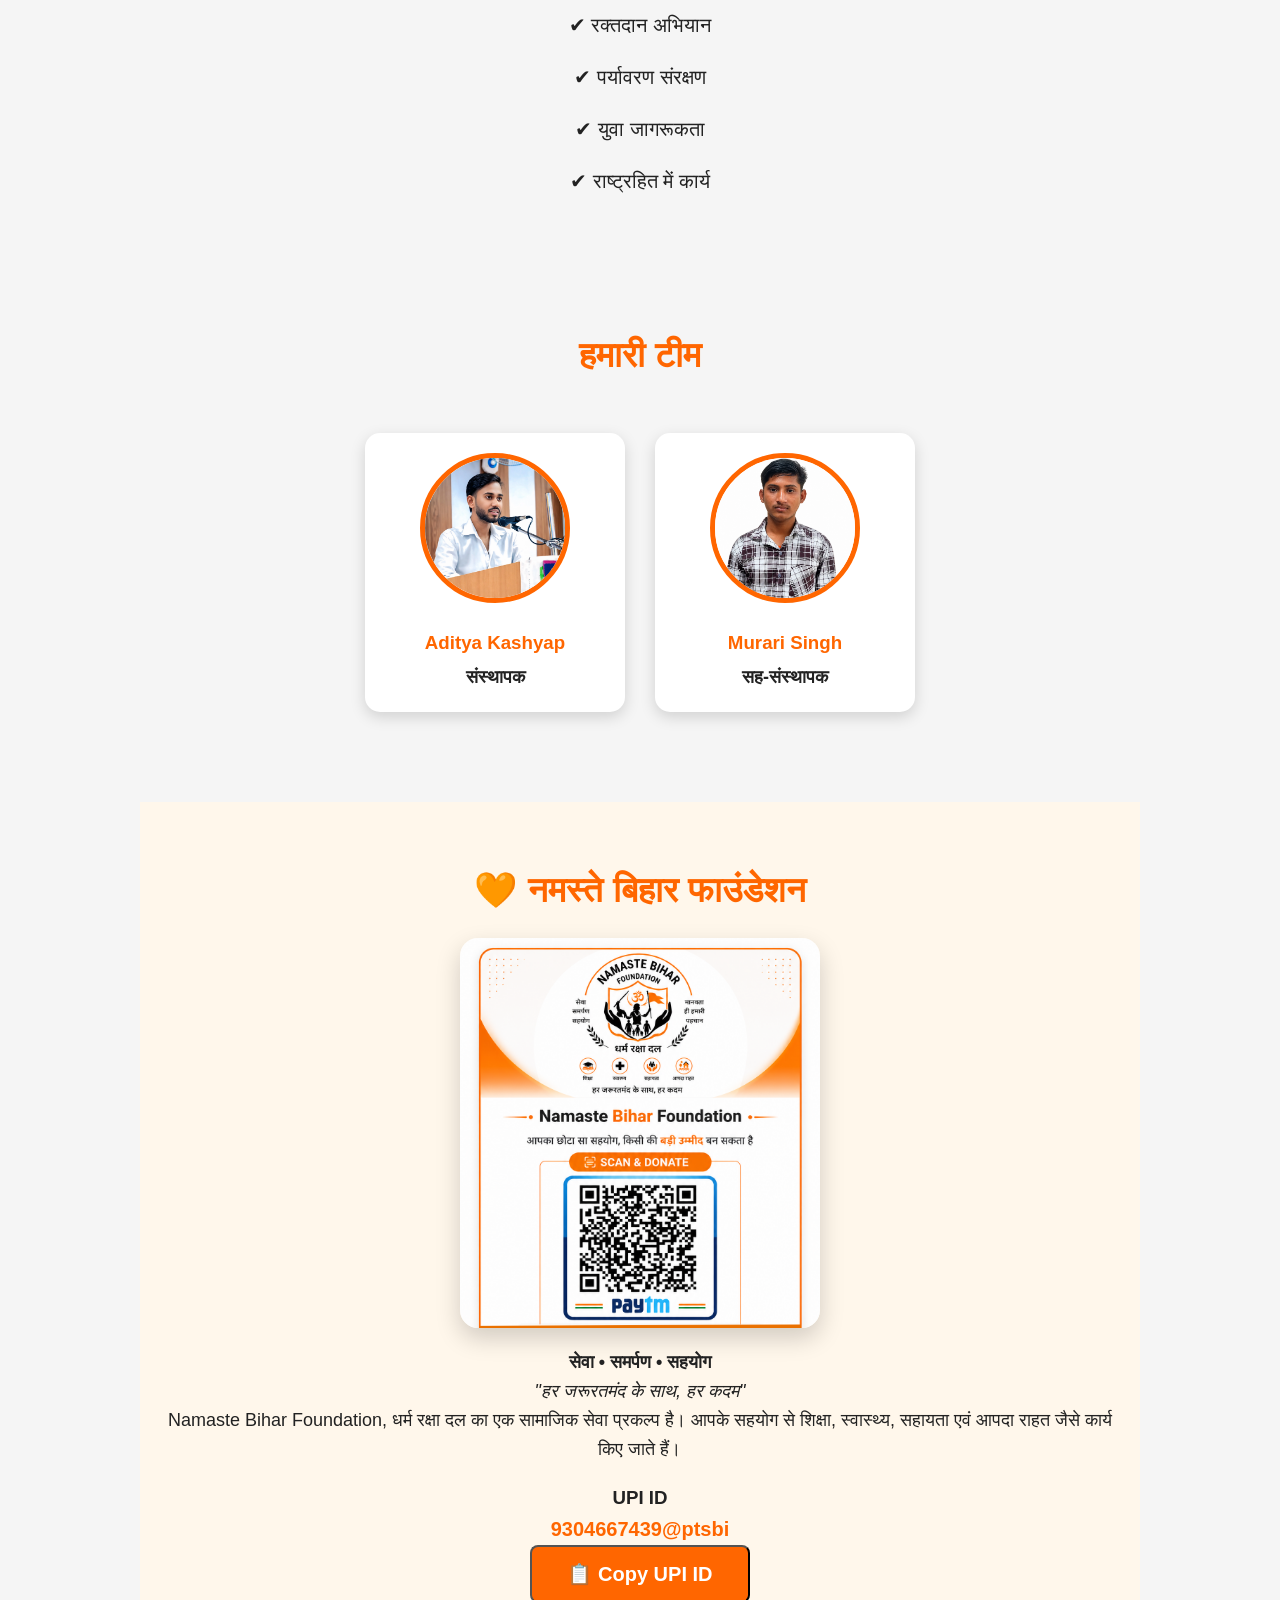
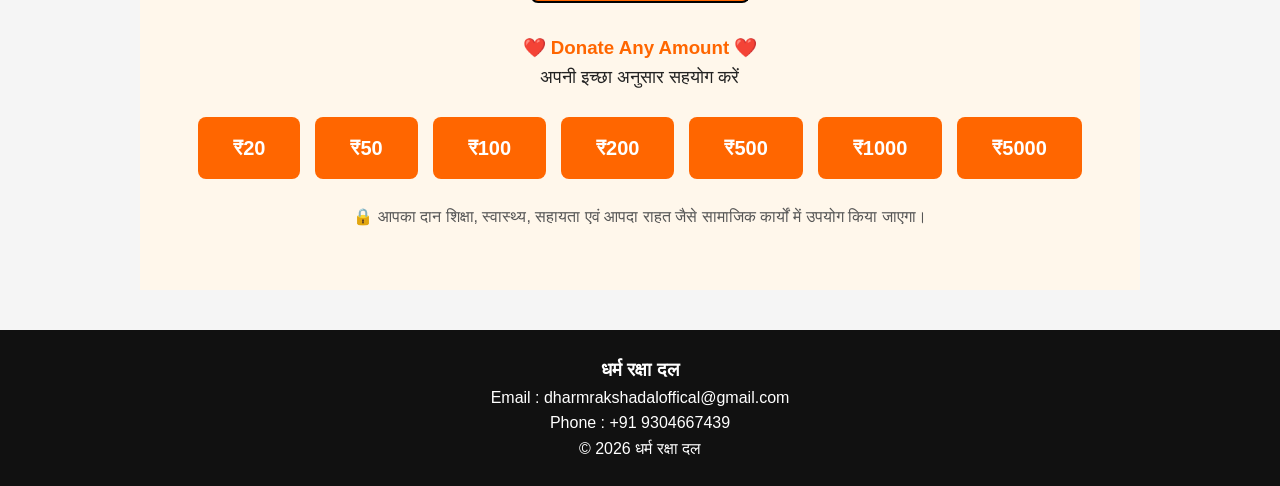
==== commit 34e9a83d: "Update index.html" ====
--- a/index.html
+++ b/index.html
@@ -41,11 +41,7 @@
 </p>
 
 <a href="join.html" class="btn">अभी जुड़ें</a>
-<a href="https://docs.google.com/forms/d/e/1FAIpQLSeEoqL1-rc0NO2i05vIxTmFEcPUiAILJpdkUeRG8iKVKQmGhw/viewform"
-   class="btn"
-   target="_blank">
-📜 शिकायत दर्ज करें
-</a>
+
 
    
 
